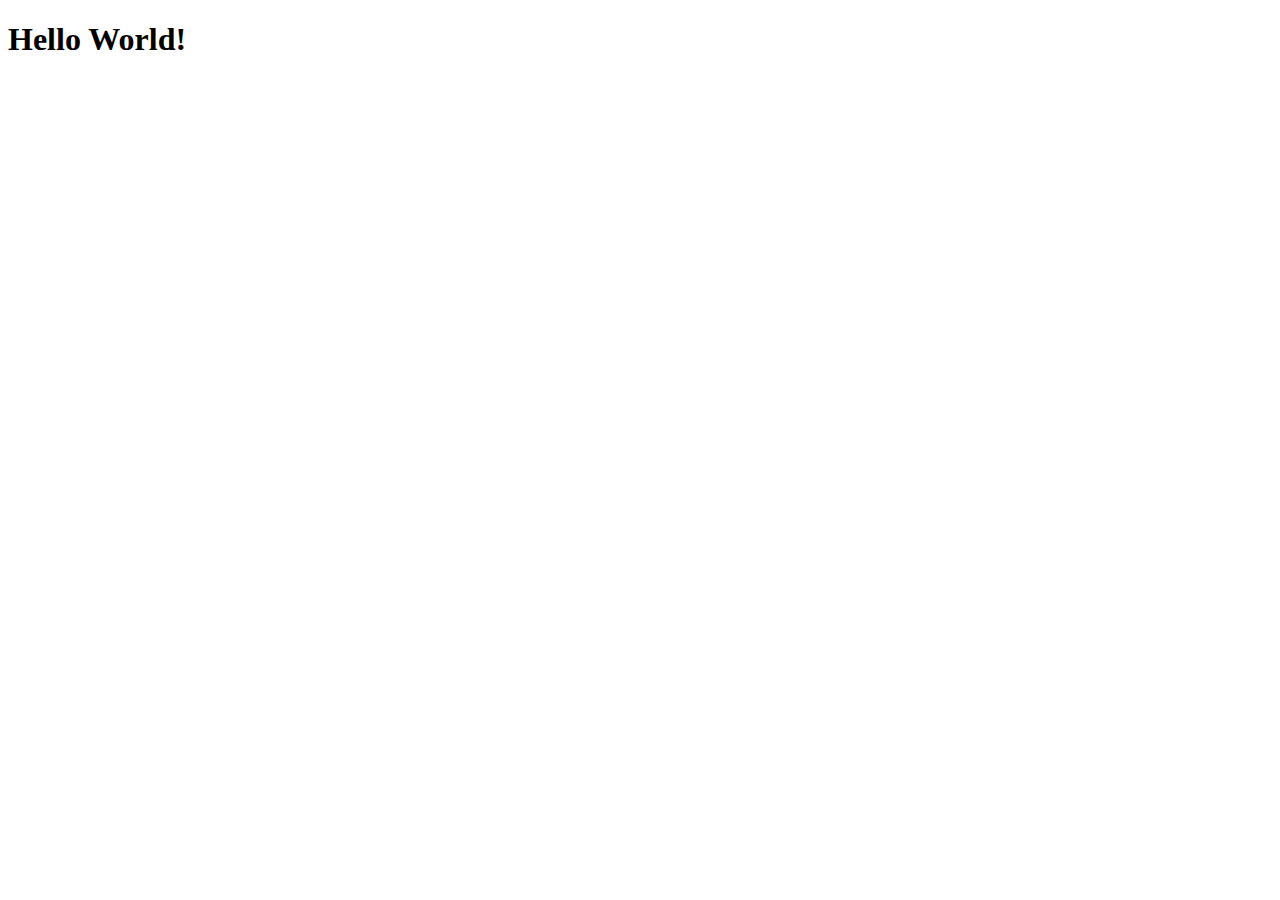
==== src/main/webapp/index.html @ 308f42e7 "code commit" ====
<!DOCTYPE html>
<html>
    <head>
        <title>Start Page</title>
        <meta http-equiv="Content-Type" content="text/html; charset=UTF-8">
    </head>
    <body>
        <h1>Hello World!</h1>
    </body>
</html>
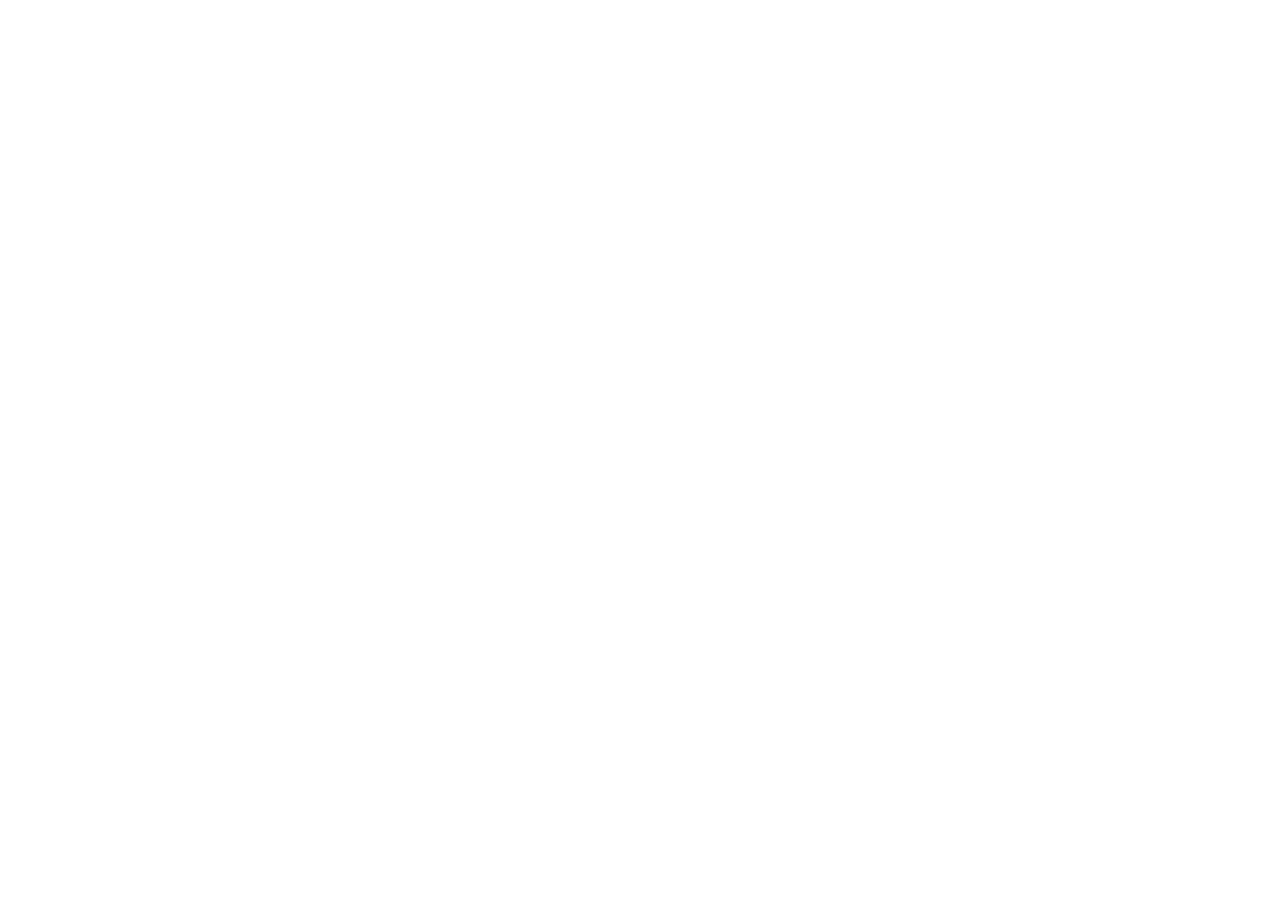
==== commit a03527af: "mantenedores de datos" ====
--- a/src/main/webapp/index.html
+++ b/src/main/webapp/index.html
@@ -1,10 +1,24 @@
-<!DOCTYPE html>
-<html>
-    <head>
-        <title>Start Page</title>
-        <meta http-equiv="Content-Type" content="text/html; charset=UTF-8">
-    </head>
-    <body>
-        <h1>Hello World!</h1>
-    </body>
+<?xml version="1.0" encoding="UTF-8" ?>
+<!DOCTYPE html PUBLIC "-//W3C//DTD XHTML 1.0 Transitional//EN" "http://www.w3.org/TR/xhtml1/DTD/xhtml1-transitional.dtd">
+<html xmlns="http://www.w3.org/1999/xhtml"
+      xmlns:ui="http://java.sun.com/jsf/facelets"
+      xmlns:p="http://primefaces.org/ui"
+      xmlns:h="http://java.sun.com/jsf/html"
+      xmlns:c="http://java.sun.com/jsp/jstl/core"
+      xmlns:f="http://java.sun.com/jsf/core"
+      xmlns:pe="http://primefaces.org/ui/extensions"
+      xmlns:go="http://java.sun.com/jsf/composite/go">
+
+    <ui:composition template="/template.xhtml">
+        <ui:define name="title">
+            <p:outputLabel value="index"/>
+        </ui:define>
+
+        
+        <ui:define name="body">
+            <p:outputLabel value="body"/>
+        </ui:define>
+      
+    </ui:composition>
 </html>
+
